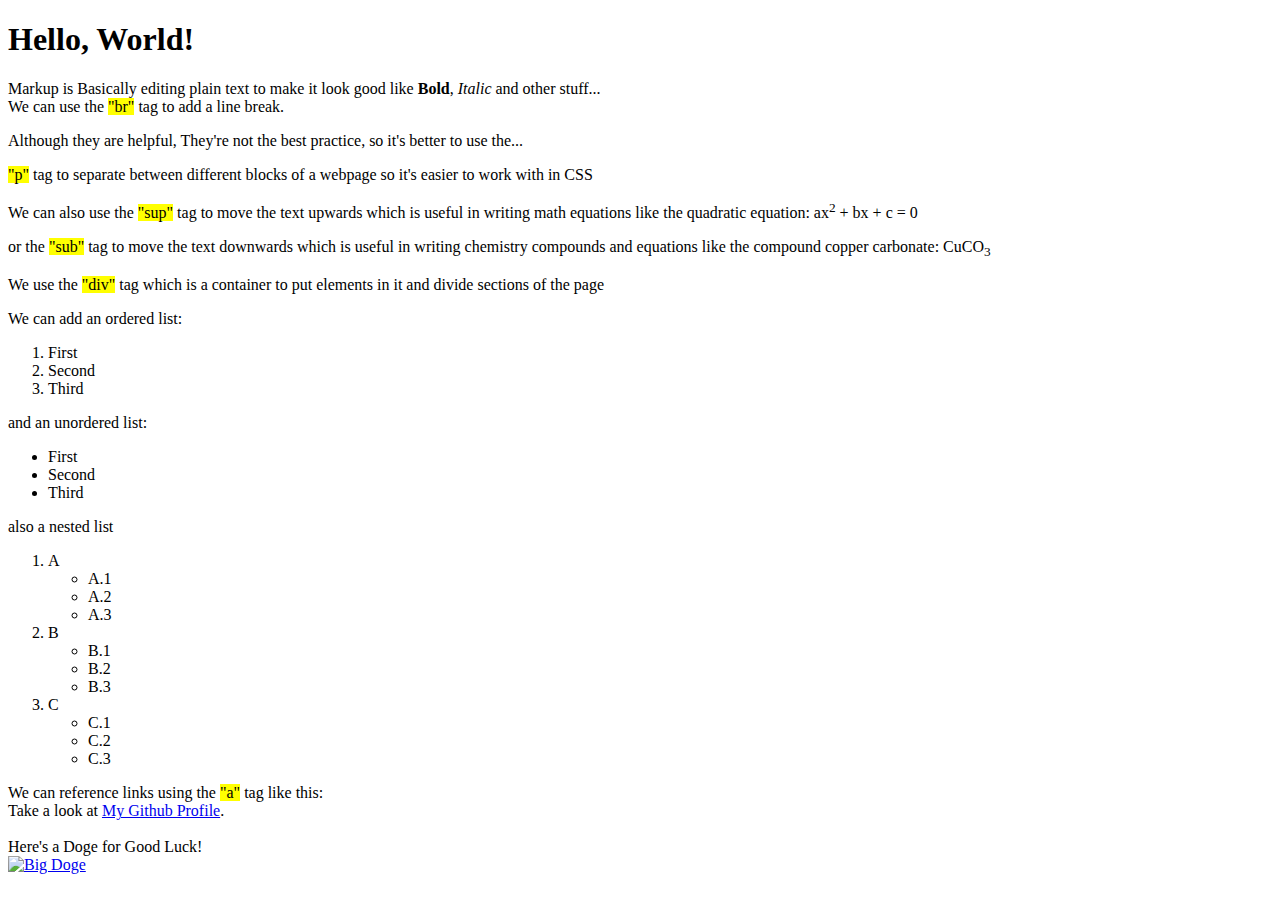
==== Learning.html @ f5c57c70 "First Release!" ====
<!DOCTYPE html>

<html lang="en">

    <head>
        <title>Learning</title>
        <link rel="stylesheet" href="https://fonts.googleapis.com/css?family=Tangerine|Sansita+Swashed">
        <link rel="stylesheet" href="E:/IT/Programing/Web Development/CSS/Learning.css">
    </head>

    <body>
        <div class="container">

            <h1>
                Hello, World!
            </h1>
            
            <p>
            Markup is Basically editing plain text to make it look 
            good like <strong>Bold</strong>, <em>Italic</em> and other stuff...<br>
            We can use the <mark>"br"</mark> tag to add a line break.
            </p>

            <p>Although they are helpful, They're not the best practice, so it's better to use the...</p> 
            <p><mark>"p"</mark> tag to separate between different blocks of a webpage so it's easier to work with in CSS</p>

            <p>We can also use the <mark>"sup"</mark> tag to move the text upwards which is useful in writing
            math equations like the quadratic equation: ax<sup>2</sup> + bx + c = 0</p>

            <p>or the <mark>"sub"</mark> tag to move the text downwards which is useful in writing chemistry compounds and equations like the compound copper carbonate: CuCO<sub>3</sub></p>

            <p>We use the <mark>"div"</mark> tag which is a container to put elements in it and divide sections of the page</p>

            <p>We can add an ordered list:</p>
            <ol>
                <li>First</li>
                <li>Second</li>
                <li>Third</li>
            </ol>

            <p>and an unordered list:</p>
            <ul>
                <li>First</li>
                <li>Second</li>
                <li>Third</li>
            </ul>

            <p>also a nested list</p>
            <ol>
                <li>A
                    <ul>
                        <li>A.1</li>
                        <li>A.2</li>
                        <li>A.3</li>
                    </ul>
                </li>
                <li>B
                    <ul>
                        <li>B.1</li>
                        <li>B.2</li>
                        <li>B.3</li>
                    </ul>
                </li>
                <li>C
                    <ul>
                        <li>C.1</li>
                        <li>C.2</li>
                        <li>C.3</li>
                    </ul>
                </li>
            </ol>

            <p class="doge">
                We can reference links using the <mark>"a"</mark> tag  like this:<br>
                Take a look at <a href="https://github.com/Geo-sudo" target="_blank">My Github Profile</a>.<br><br>
                Here's a Doge for Good Luck! <br>
                <a href="https://dogecoin.com" target="_blank"><img src="https://dogecoin.com/assets/img/doge.png" alt="Big Doge"></a>
            </p>


        </div>
    </body>

</html>
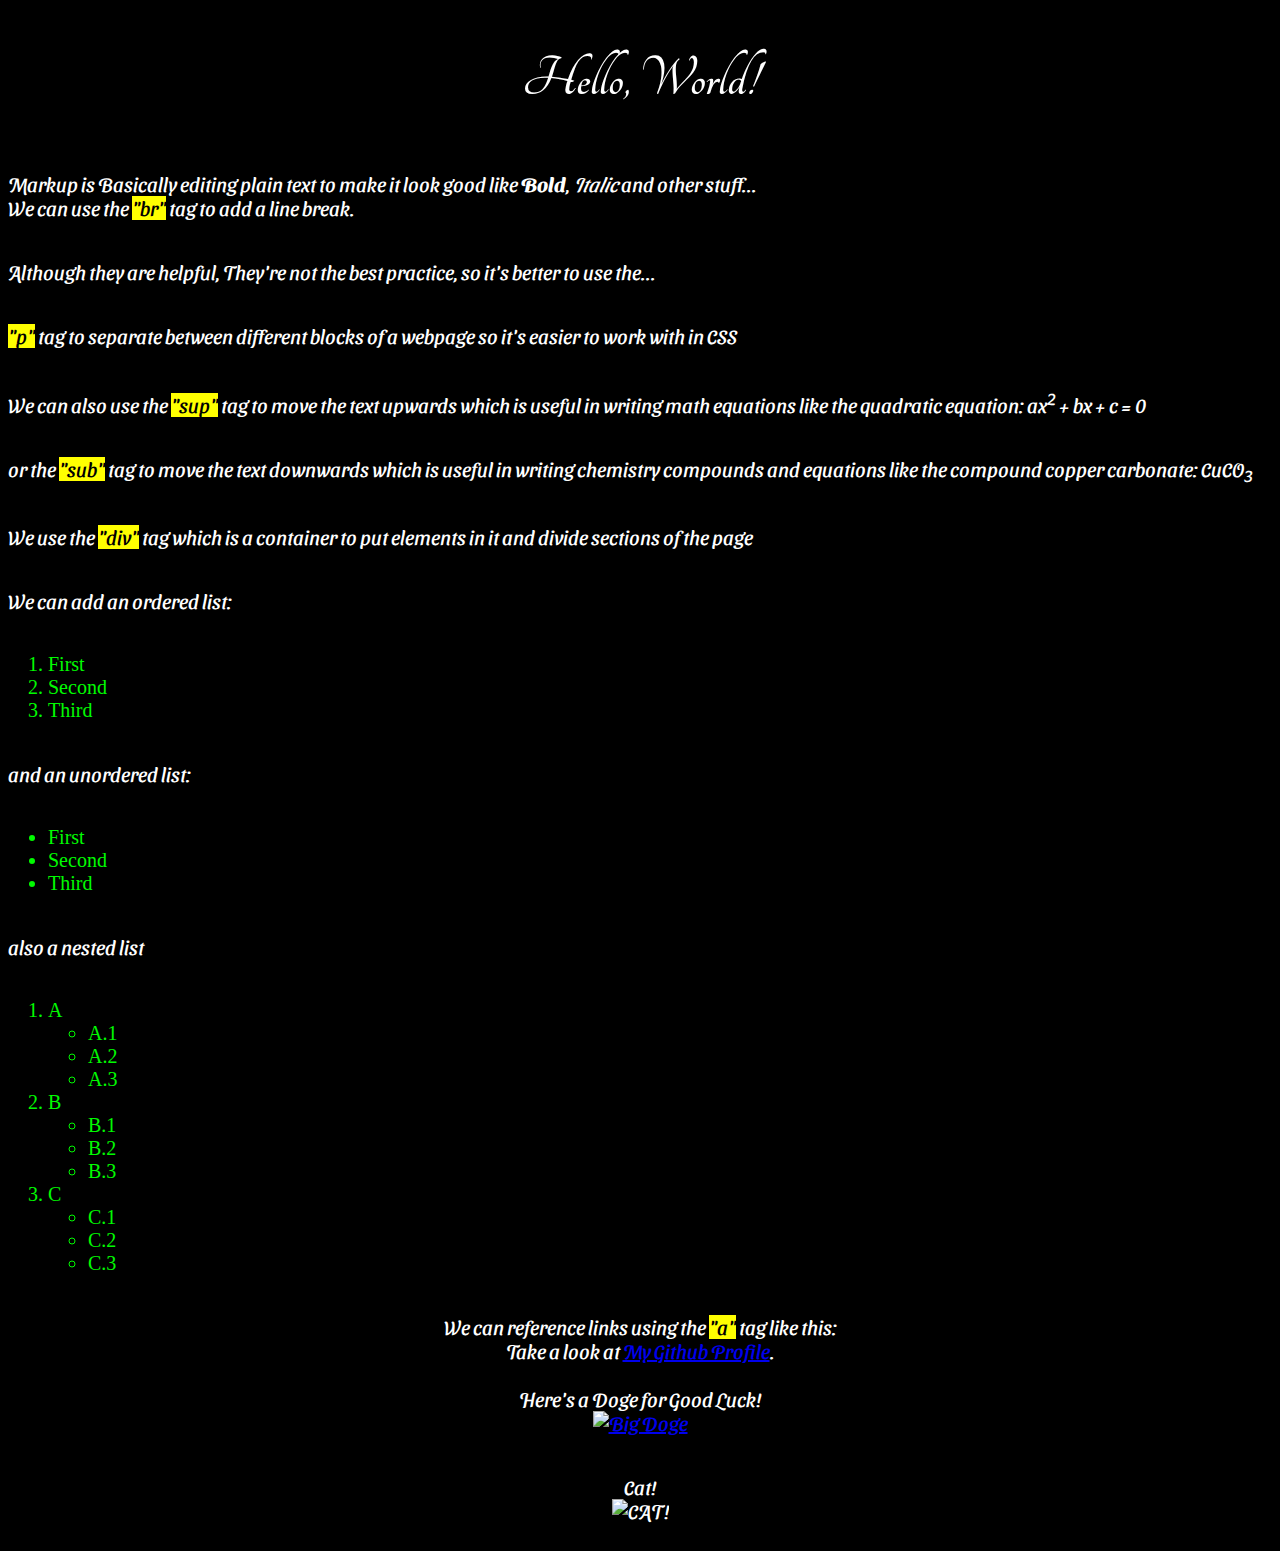
==== commit 7634c680: "fixed issues and added a cat" ====
--- a/Learning.html
+++ b/Learning.html
@@ -1,84 +1,111 @@
 <!DOCTYPE html>
 
 <html lang="en">
+  <head>
+    <title>Learning</title>
+    <link
+      rel="stylesheet"
+      href="https://fonts.googleapis.com/css?family=Tangerine|Sansita+Swashed"
+    />
+    <link
+      rel="stylesheet"
+      href="Learning.css"
+    />
+  </head>
 
-    <head>
-        <title>Learning</title>
-        <link rel="stylesheet" href="https://fonts.googleapis.com/css?family=Tangerine|Sansita+Swashed">
-        <link rel="stylesheet" href="E:/IT/Programing/Web Development/CSS/Learning.css">
-    </head>
+  <body>
+    <div class="container">
+      <h1>Hello, World!</h1>
 
-    <body>
-        <div class="container">
+      <p>
+        Markup is Basically editing plain text to make it look good like
+        <strong>Bold</strong>, <em>Italic</em> and other stuff...<br />
+        We can use the <mark>"br"</mark> tag to add a line break.
+      </p>
 
-            <h1>
-                Hello, World!
-            </h1>
-            
-            <p>
-            Markup is Basically editing plain text to make it look 
-            good like <strong>Bold</strong>, <em>Italic</em> and other stuff...<br>
-            We can use the <mark>"br"</mark> tag to add a line break.
-            </p>
+      <p>
+        Although they are helpful, They're not the best practice, so it's better
+        to use the...
+      </p>
+      <p>
+        <mark>"p"</mark> tag to separate between different blocks of a webpage
+        so it's easier to work with in CSS
+      </p>
 
-            <p>Although they are helpful, They're not the best practice, so it's better to use the...</p> 
-            <p><mark>"p"</mark> tag to separate between different blocks of a webpage so it's easier to work with in CSS</p>
+      <p>
+        We can also use the <mark>"sup"</mark> tag to move the text upwards
+        which is useful in writing math equations like the quadratic equation:
+        ax<sup>2</sup> + bx + c = 0
+      </p>
 
-            <p>We can also use the <mark>"sup"</mark> tag to move the text upwards which is useful in writing
-            math equations like the quadratic equation: ax<sup>2</sup> + bx + c = 0</p>
+      <p>
+        or the <mark>"sub"</mark> tag to move the text downwards which is useful
+        in writing chemistry compounds and equations like the compound copper
+        carbonate: CuCO<sub>3</sub>
+      </p>
 
-            <p>or the <mark>"sub"</mark> tag to move the text downwards which is useful in writing chemistry compounds and equations like the compound copper carbonate: CuCO<sub>3</sub></p>
+      <p>
+        We use the <mark>"div"</mark> tag which is a container to put elements
+        in it and divide sections of the page
+      </p>
 
-            <p>We use the <mark>"div"</mark> tag which is a container to put elements in it and divide sections of the page</p>
+      <p>We can add an ordered list:</p>
+      <ol>
+        <li>First</li>
+        <li>Second</li>
+        <li>Third</li>
+      </ol>
 
-            <p>We can add an ordered list:</p>
-            <ol>
-                <li>First</li>
-                <li>Second</li>
-                <li>Third</li>
-            </ol>
+      <p>and an unordered list:</p>
+      <ul>
+        <li>First</li>
+        <li>Second</li>
+        <li>Third</li>
+      </ul>
 
-            <p>and an unordered list:</p>
-            <ul>
-                <li>First</li>
-                <li>Second</li>
-                <li>Third</li>
-            </ul>
+      <p>also a nested list</p>
+      <ol>
+        <li>
+          A
+          <ul>
+            <li>A.1</li>
+            <li>A.2</li>
+            <li>A.3</li>
+          </ul>
+        </li>
+        <li>
+          B
+          <ul>
+            <li>B.1</li>
+            <li>B.2</li>
+            <li>B.3</li>
+          </ul>
+        </li>
+        <li>
+          C
+          <ul>
+            <li>C.1</li>
+            <li>C.2</li>
+            <li>C.3</li>
+          </ul>
+        </li>
+      </ol>
 
-            <p>also a nested list</p>
-            <ol>
-                <li>A
-                    <ul>
-                        <li>A.1</li>
-                        <li>A.2</li>
-                        <li>A.3</li>
-                    </ul>
-                </li>
-                <li>B
-                    <ul>
-                        <li>B.1</li>
-                        <li>B.2</li>
-                        <li>B.3</li>
-                    </ul>
-                </li>
-                <li>C
-                    <ul>
-                        <li>C.1</li>
-                        <li>C.2</li>
-                        <li>C.3</li>
-                    </ul>
-                </li>
-            </ol>
-
-            <p class="doge">
-                We can reference links using the <mark>"a"</mark> tag  like this:<br>
-                Take a look at <a href="https://github.com/Geo-sudo" target="_blank">My Github Profile</a>.<br><br>
-                Here's a Doge for Good Luck! <br>
-                <a href="https://dogecoin.com" target="_blank"><img src="https://dogecoin.com/assets/img/doge.png" alt="Big Doge"></a>
-            </p>
-
-
-        </div>
-    </body>
-
-</html>+      <p class="doge">
+        We can reference links using the <mark>"a"</mark> tag like this:<br />
+        Take a look at
+        <a href="https://github.com/Geo-sudo" target="_blank"
+          >My Github Profile</a
+        >.<br /><br />
+        Here's a Doge for Good Luck! <br />
+        <a href="https://dogecoin.com" target="_blank"
+          ><img src="https://dogecoin.com/assets/img/doge.png" alt="Big Doge"
+        /></a>
+      </p>
+      <p class="cat">
+        Cat!<br />
+        <img src="https://placekitten.com/500/500" alt="CAT!" />
+      </p>
+    </div>
+  </body>
+</html>
--- a/Learning.css
+++ b/Learning.css
@@ -0,0 +1,17 @@
+li {color: rgb(0,250,0);}
+
+h1 {font-family: "Tangerine", serif;
+    font-size: 60px;
+    text-align: center;}
+
+p {font-family: "Sansita Swashed", serif;}
+
+body {font-size: 20px;
+    background-color: rgb(0,0,0);
+    color: rgb(255,255,255);}
+
+.container {display: flex;
+            flex-direction: column;}
+
+.doge {text-align: center;}
+.cat {text-align: center;}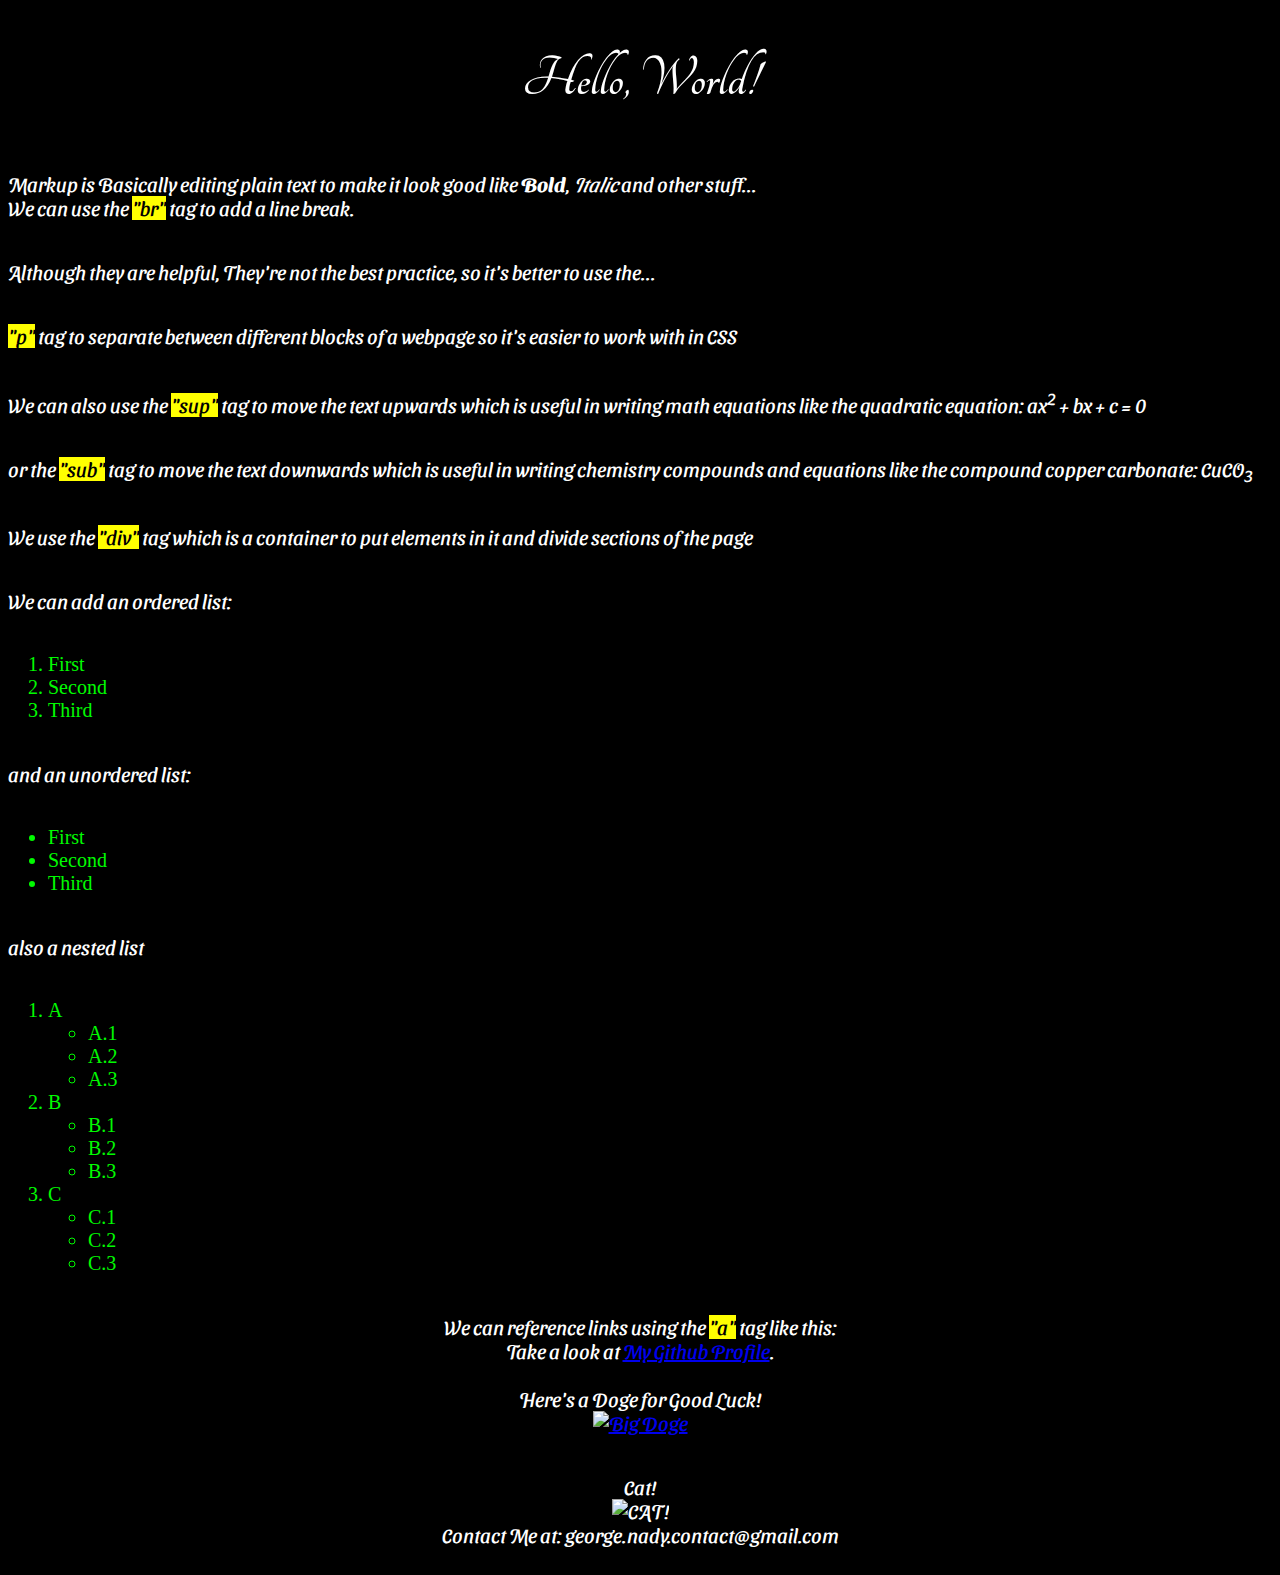
==== commit 7cdea711: "added contact me section" ====
--- a/Learning.html
+++ b/Learning.html
@@ -7,10 +7,7 @@
       rel="stylesheet"
       href="https://fonts.googleapis.com/css?family=Tangerine|Sansita+Swashed"
     />
-    <link
-      rel="stylesheet"
-      href="Learning.css"
-    />
+    <link rel="stylesheet" href="Learning.css" />
   </head>
 
   <body>
@@ -104,7 +101,8 @@
       </p>
       <p class="cat">
         Cat!<br />
-        <img src="https://placekitten.com/500/500" alt="CAT!" />
+        <img src="https://placekitten.com/500/500" alt="CAT!" /><br />
+        Contact Me at: george.nady.contact@gmail.com
       </p>
     </div>
   </body>
